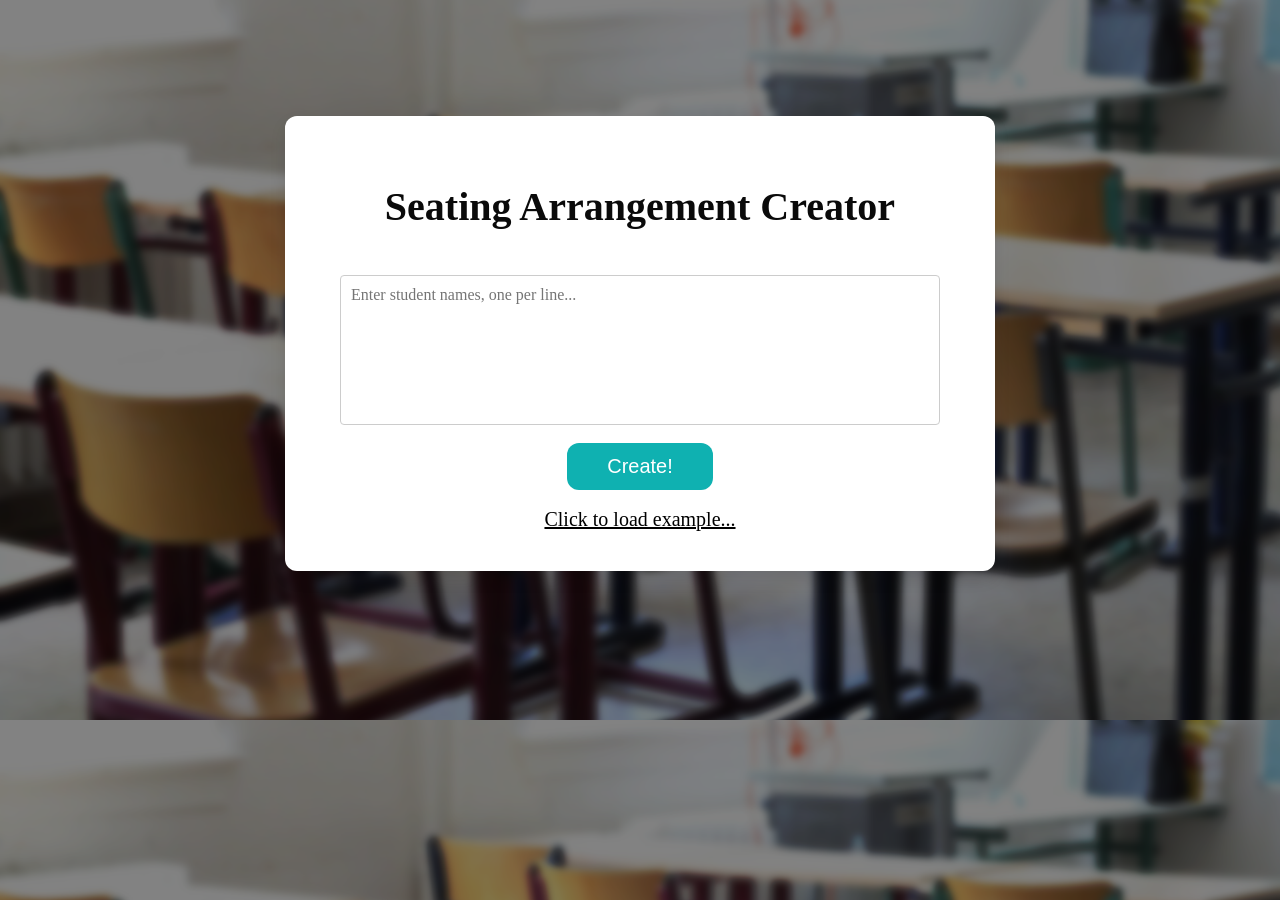
==== page_1.html @ 35a15295 "added UI for adding student names." ====
<body background="school_background.png">
    <center>
     <br>
     <br>
     <br>
     <br>
     <br>
     <br>
 
     <div style="
         background-color: white;
         border-radius: 12px;
         padding: 40px 30px;
         width: 650px;
         box-shadow: 0 8px 16px rgba(0, 0, 0, 0.1);
     ">
         <h1 style="font-size:40px; color:rgb(10, 10, 10);">Seating Arrangement Creator</h1>
         <br>
 
         <textarea 
             id="student_names"
             style="
                 width: 600px;
                 height: 150px;
                 resize: none;
                 overflow-wrap: break-word;
                 white-space: pre-wrap;
                 border: 1px solid #ccc;
                 border-radius: 4px;
                 padding: 10px;
                 font-family: inherit;
                 font-size: inherit;
             "
             placeholder="Enter student names, one per line..."></textarea>
 
         <br><br>
 
         <input type="button" 
             value="Create!" 
             onclick="loadPage_2()" 
             style="
                 border-radius: 12px; 
                 border: none; 
                 padding: 12px 40px; 
                 font-size: 20px; 
                 background-color: rgb(15, 177, 177); 
                 color: white; 
                 cursor: pointer;
                 transition: background-color 0.3s, transform 0.2s;
             "
             onmouseover="this.style.backgroundColor='#12AFAF'; this.style.transform='scale(1.05)';"
             onmouseout="this.style.backgroundColor='rgb(15, 177, 177)'; this.style.transform='scale(1)';"> 
             <br> <br>
        <span style="color: black; cursor: pointer; text-decoration: underline; font-size: 20px;"; class="clickable-text" onclick="load_example_values()">Click to load example...</span>
     </div>
 </center>
 
 
 </body>
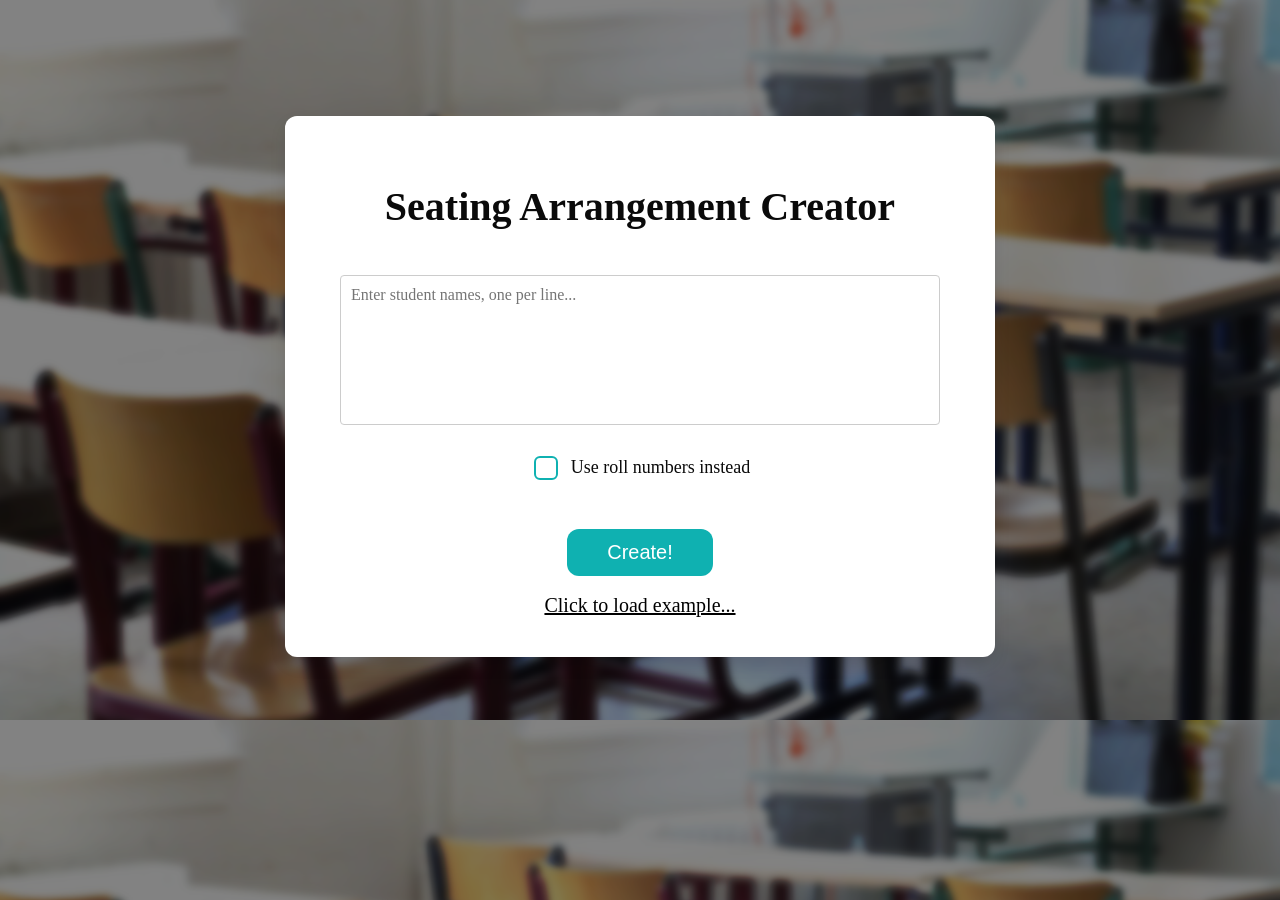
==== commit 36a4b287: "Feat: Use roll numbers instead of names" ====
--- a/page_1.html
+++ b/page_1.html
@@ -1,5 +1,8 @@
+<head>
+    <link rel="stylesheet" href="page_1.css">
+</head>
 
-<body background="school_background.png">
+<body>
     <center>
      <br>
      <br>
@@ -8,53 +11,37 @@
      <br>
      <br>
  
-     <div style="
-         background-color: white;
-         border-radius: 12px;
-         padding: 40px 30px;
-         width: 650px;
-         box-shadow: 0 8px 16px rgba(0, 0, 0, 0.1);
-     ">
-         <h1 style="font-size:40px; color:rgb(10, 10, 10);">Seating Arrangement Creator</h1>
+     <div class="page-1-container">
+         <h1>Seating Arrangement Creator</h1>
          <br>
  
          <textarea 
              id="student_names"
-             style="
-                 width: 600px;
-                 height: 150px;
-                 resize: none;
-                 overflow-wrap: break-word;
-                 white-space: pre-wrap;
-                 border: 1px solid #ccc;
-                 border-radius: 4px;
-                 padding: 10px;
-                 font-family: inherit;
-                 font-size: inherit;
-             "
              placeholder="Enter student names, one per line..."></textarea>
  
+         <input type="number" 
+             id="student_count"
+             style="display: none;"
+             placeholder="Enter total number of students..."
+             min="1"
+             value="29">
+
          <br><br>
+
+         <div class="checkbox-container">
+             <input type="checkbox" id="role_numbers" name="role_numbers" value="role_numbers" onchange="toggleInputMode()">
+             <label for="role_numbers">Use roll numbers instead</label>
+         </div>
+        
+            <br><br>
  
          <input type="button" 
+             class="create-button"
              value="Create!" 
-             onclick="loadPage_2()" 
-             style="
-                 border-radius: 12px; 
-                 border: none; 
-                 padding: 12px 40px; 
-                 font-size: 20px; 
-                 background-color: rgb(15, 177, 177); 
-                 color: white; 
-                 cursor: pointer;
-                 transition: background-color 0.3s, transform 0.2s;
-             "
-             onmouseover="this.style.backgroundColor='#12AFAF'; this.style.transform='scale(1.05)';"
-             onmouseout="this.style.backgroundColor='rgb(15, 177, 177)'; this.style.transform='scale(1)';"> 
+             onclick="create_arrangement()"> 
              <br> <br>
-        <span style="color: black; cursor: pointer; text-decoration: underline; font-size: 20px;"; class="clickable-text" onclick="load_example_values()">Click to load example...</span>
+        <span class="clickable-text" onclick="load_example_values()">Click to load example...</span>
      </div>
  </center>
  
- 
- </body>+ </body>
--- a/page_1.css
+++ b/page_1.css
@@ -0,0 +1,114 @@
+/* Page 1 Styles */
+
+body {
+    background-image: url("school_background.png");
+}
+
+.page-1-container {
+    background-color: white;
+    border-radius: 12px;
+    padding: 40px 30px;
+    width: 650px;
+    box-shadow: 0 8px 16px rgba(0, 0, 0, 0.1);
+}
+
+.page-1-container h1 {
+    font-size: 40px;
+    color: rgb(10, 10, 10);
+}
+
+#student_names {
+    width: 600px;
+    height: 150px;
+    resize: none;
+    overflow-wrap: break-word;
+    white-space: pre-wrap;
+    border: 1px solid #ccc;
+    border-radius: 4px;
+    padding: 10px;
+    font-family: inherit;
+    font-size: inherit;
+}
+
+#student_count {
+    width: 600px;
+    height: 50px;
+    border: 1px solid #ccc;
+    border-radius: 4px;
+    padding: 10px;
+    font-family: inherit;
+    font-size: 18px;
+}
+
+/* Custom Checkbox Styling */
+.checkbox-container {
+    display: flex;
+    align-items: center;
+    justify-content: center;
+    gap: 10px;
+    margin: 10px 0;
+}
+
+.checkbox-container input[type="checkbox"] {
+    appearance: none;
+    -webkit-appearance: none;
+    width: 24px;
+    height: 24px;
+    border: 2px solid rgb(15, 177, 177);
+    border-radius: 6px;
+    cursor: pointer;
+    position: relative;
+    transition: all 0.3s ease;
+    background-color: white;
+}
+
+.checkbox-container input[type="checkbox"]:hover {
+    border-color: #12AFAF;
+    box-shadow: 0 0 8px rgba(15, 177, 177, 0.3);
+}
+
+.checkbox-container input[type="checkbox"]:checked {
+    background-color: rgb(15, 177, 177);
+    border-color: rgb(15, 177, 177);
+}
+
+.checkbox-container input[type="checkbox"]:checked::after {
+    content: "✓";
+    position: absolute;
+    top: 50%;
+    left: 50%;
+    transform: translate(-50%, -50%);
+    color: white;
+    font-size: 18px;
+    font-weight: bold;
+}
+
+.checkbox-container label {
+    font-size: 18px;
+    color: rgb(10, 10, 10);
+    cursor: pointer;
+    user-select: none;
+}
+
+.create-button {
+    border-radius: 12px;
+    border: none;
+    padding: 12px 40px;
+    font-size: 20px;
+    background-color: rgb(15, 177, 177);
+    color: white;
+    cursor: pointer;
+    transition: background-color 0.3s, transform 0.2s;
+}
+
+.create-button:hover {
+    background-color: #12AFAF;
+    transform: scale(1.05);
+}
+
+.clickable-text {
+    color: black;
+    cursor: pointer;
+    text-decoration: underline;
+    font-size: 20px;
+}
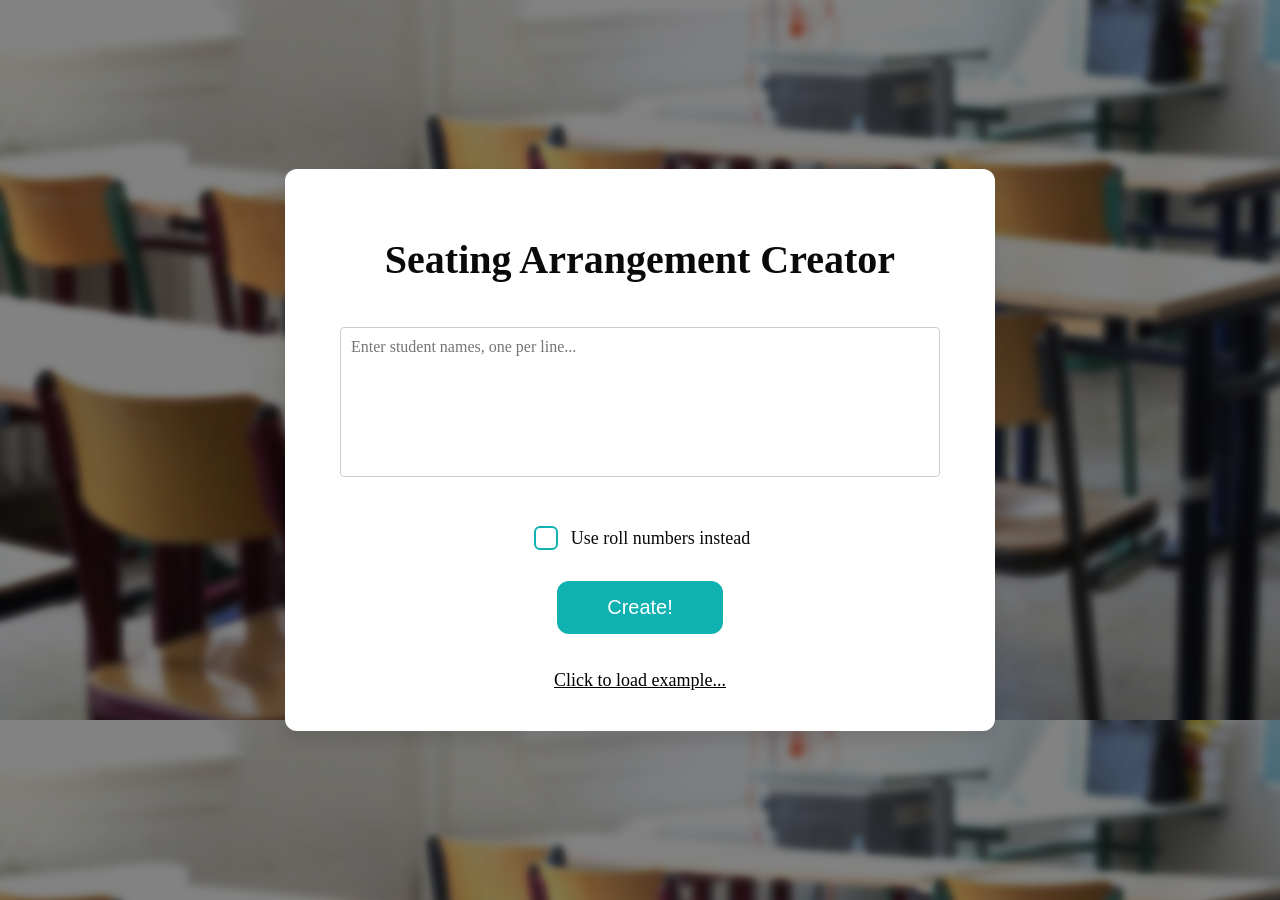
==== commit 58714d1d: "Fix: Example load" ====
--- a/page_1.html
+++ b/page_1.html
@@ -3,15 +3,7 @@
 </head>
 
 <body>
-    <center>
-     <br>
-     <br>
-     <br>
-     <br>
-     <br>
-     <br>
- 
-     <div class="page-1-container">
+    <div class="page-1-container">
          <h1>Seating Arrangement Creator</h1>
          <br>
  
@@ -19,6 +11,7 @@
              id="student_names"
              placeholder="Enter student names, one per line..."></textarea>
  
+         <label for="student_count" class="student-count-label">How many students are there in the class?</label>
          <input type="number" 
              id="student_count"
              style="display: none;"
@@ -33,7 +26,7 @@
              <label for="role_numbers">Use roll numbers instead</label>
          </div>
         
-            <br><br>
+            <br>
  
          <input type="button" 
              class="create-button"
@@ -42,6 +35,5 @@
              <br> <br>
         <span class="clickable-text" onclick="load_example_values()">Click to load example...</span>
      </div>
- </center>
  
  </body>
--- a/page_1.css
+++ b/page_1.css
@@ -2,6 +2,12 @@
 
 body {
     background-image: url("school_background.png");
+    margin: 0;
+    padding: 0;
+    display: flex;
+    justify-content: center;
+    align-items: center;
+    min-height: 100vh;
 }
 
 .page-1-container {
@@ -10,6 +16,9 @@
     padding: 40px 30px;
     width: 650px;
     box-shadow: 0 8px 16px rgba(0, 0, 0, 0.1);
+    display: flex;
+    flex-direction: column;
+    align-items: center;
 }
 
 .page-1-container h1 {
@@ -38,6 +47,14 @@
     padding: 10px;
     font-family: inherit;
     font-size: 18px;
+}
+
+.student-count-label {
+    display: none;
+    font-size: 16px;
+    color: rgb(10, 10, 10);
+    margin-bottom: 10px;
+    margin-top: 10px;
 }
 
 /* Custom Checkbox Styling */
@@ -93,7 +110,7 @@
 .create-button {
     border-radius: 12px;
     border: none;
-    padding: 12px 40px;
+    padding: 15px 50px;
     font-size: 20px;
     background-color: rgb(15, 177, 177);
     color: white;
@@ -110,5 +127,5 @@
     color: black;
     cursor: pointer;
     text-decoration: underline;
-    font-size: 20px;
+    font-size: 18px;
 }
